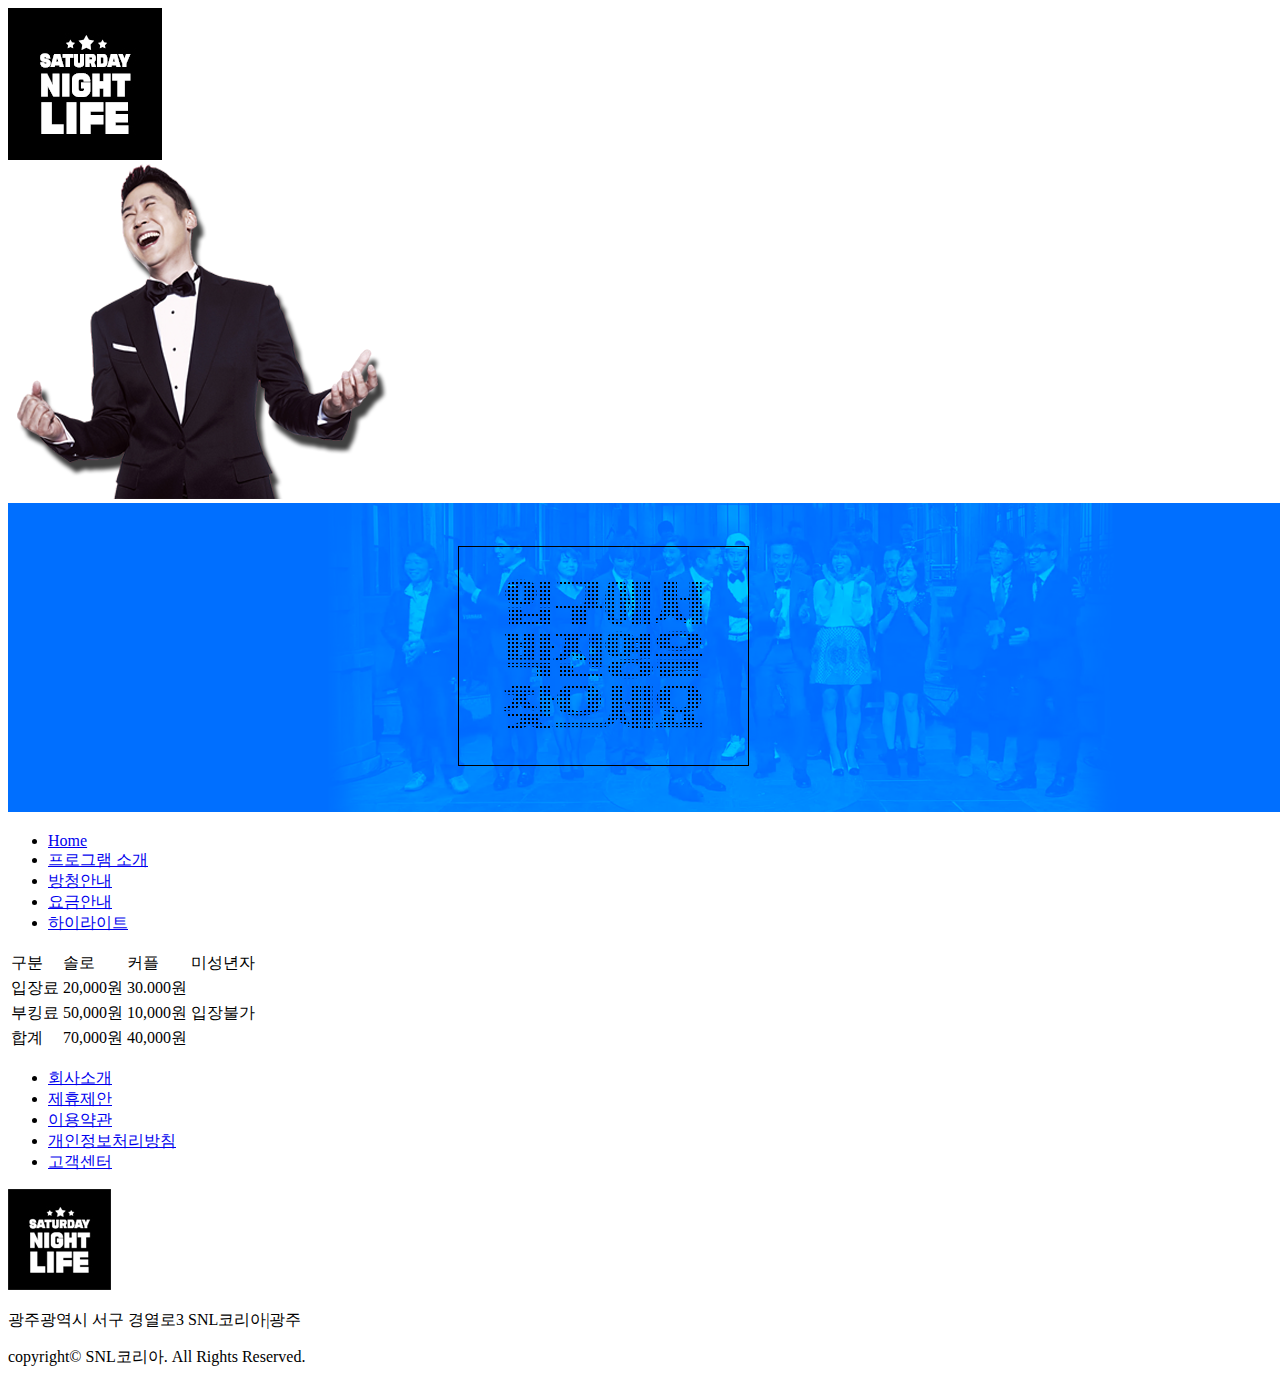
==== index.html @ 6145a5b5 "markup finished" ====
<!DOCTYPE html>
<html lang="ko">
<head>
<meta charset="UTF-8">
<title>Saturday Night Life</title>
<link rel="stylesheet" href="https://css/reset-css@5.0.1/reset.min.css">
<link rel="stylesheet" href="css/style.css">
</head>
<body>
	<div class="main-logo">
		<a href="#"> <img src="images/logo.png" alt="logo">
		</a>
	</div>
	<div class="hreo-img">
		<img src="images/model.png" alt="신동엽"> <img
			src="images/visual-wide.png" alt="크루 대표">
	</div>
	<!-- 메뉴 -->
	<div class="main-nav">
		<!-- kebab-case -->
		<ul>
			<li>
				<a href="#">Home</a>
			</li>
			<li>
				<a href="#">프로그램 소개 </a>
			</li>
			<li>
				<a href="#">방청안내</a>
			</li>
			<li>
				<a href="#">요금안내</a>
			</li>
			<li>
				<a href="#">하이라이트</a>
			</li>
		</ul>
	</div>
	<div class="main">
		<table>
			<tr>
				<td>구분</td>
				<td>솔로</td>
				<td>커플</td>
				<td >미성년자</td>
			</tr>
			<tr>
				<td>입장료</td>
				<td>20,000원</td>
				<td>30.000원</td>
				<td rowspan="3">입장불가</td>
			</tr>
			<tr>
				<td>부킹료</td>
				<td>50,000원</td>
				<td>10,000원</td>
				
			</tr>
			<tr>
				<td>합계</td>
				<td>70,000원</td>
				<td>40,000원</td>
				
			</tr>

		</table>
	</div>
	<div class="extra-nav"><!-- kebab-case -->
		<ul>
			<li>
				<a href="#">회사소개</a>
			</li>
			<li>
				<a href="#">제휴제안</a>
			</li>
			<li>
				<a href="#">이용약관</a>
			</li>
			<li>
				<a href="#">개인정보처리방침</a>
			</li>
			<li>
				<a href="#">고객센터</a>
			</li>
		</ul>
	</div>
	<div class="sub-logo">
		<a href="#"> <img src="images/footer-logo.png" alt="logo">
		</a>
	</div>
	<div class="site-info">
	<p>광주광역시 서구 경열로3 SNL코리아|광주</p>
	<p>copyright&copy; SNL코리아. All Rights Reserved.</p>
	</div>
</body>
</html>
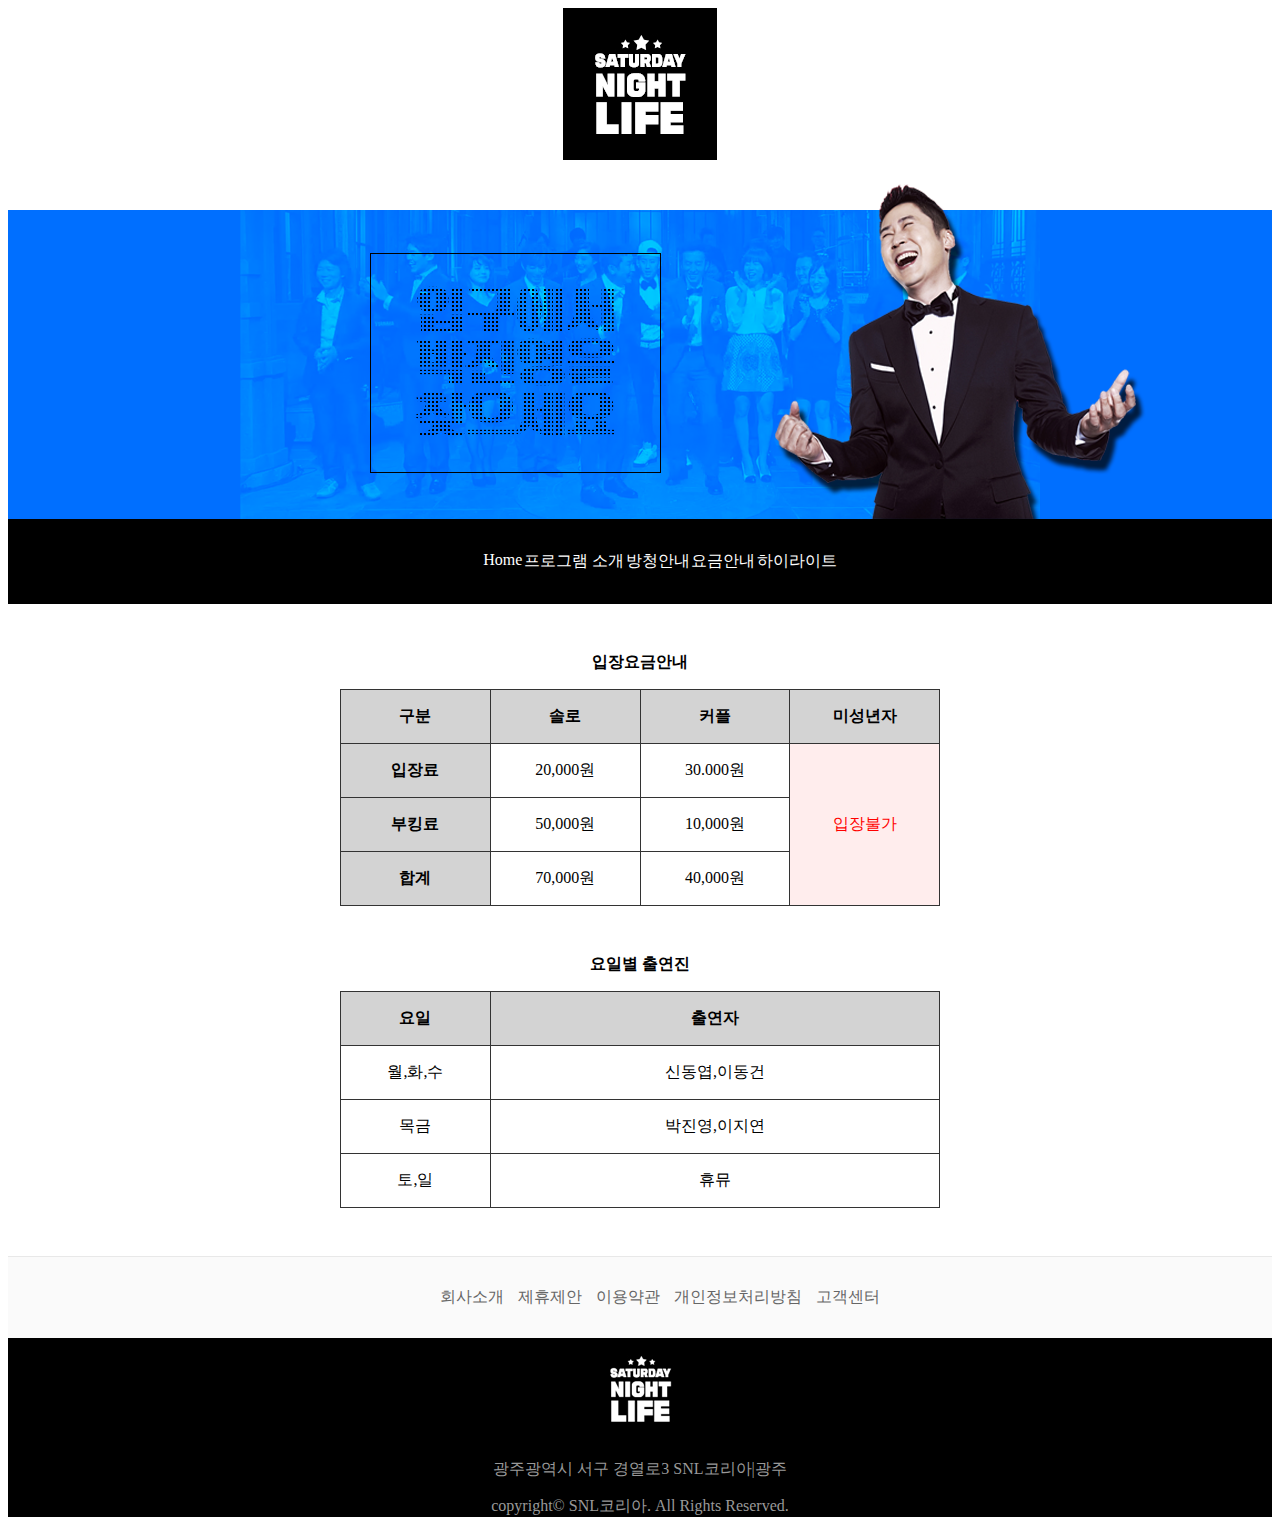
==== commit 1120662a: "snl" ====
--- a/index.html
+++ b/index.html
@@ -3,94 +3,101 @@
 <head>
 <meta charset="UTF-8">
 <title>Saturday Night Life</title>
-<link rel="stylesheet" href="https://css/reset-css@5.0.1/reset.min.css">
+<link rel="stylesheet"
+	href="https://css/reset-css@5.0.1/reset.min.css">
 <link rel="stylesheet" href="css/style.css">
 </head>
 <body>
 	<div class="main-logo">
-		<a href="#"> <img src="images/logo.png" alt="logo">
+		<a href="#"> <img src="images/logo.png"
+				alt="logo">
 		</a>
 	</div>
-	<div class="hreo-img">
-		<img src="images/model.png" alt="신동엽"> <img
-			src="images/visual-wide.png" alt="크루 대표">
+	<div class="hero-img">
+		<div class="model">
+			<img src="images/model.png" alt="신동엽">
+		</div>
+		<div class="bg">
+			<img src="images/visual.png" alt="크루 대표">
+		</div>
 	</div>
 	<!-- 메뉴 -->
 	<div class="main-nav">
 		<!-- kebab-case -->
 		<ul>
-			<li>
-				<a href="#">Home</a>
-			</li>
-			<li>
-				<a href="#">프로그램 소개 </a>
-			</li>
-			<li>
-				<a href="#">방청안내</a>
-			</li>
-			<li>
-				<a href="#">요금안내</a>
-			</li>
-			<li>
-				<a href="#">하이라이트</a>
-			</li>
+			<li><a href="#">Home</a></li>
+			<li><a href="about.html">프로그램 소개 </a></li>
+			<li><a href="#">방청안내</a></li>
+			<li><a href="#">요금안내</a></li>
+			<li><a href="#">하이라이트</a></li>
 		</ul>
 	</div>
 	<div class="main">
-		<table>
+		<table id="price">
+			<caption class="bold-text">입장요금안내</caption>
 			<tr>
-				<td>구분</td>
-				<td>솔로</td>
-				<td>커플</td>
-				<td >미성년자</td>
+				<th>구분</th>
+				<th>솔로</th>
+				<th>커플</th>
+				<th>미성년자</th>
 			</tr>
 			<tr>
-				<td>입장료</td>
+				<th>입장료</th>
 				<td>20,000원</td>
 				<td>30.000원</td>
-				<td rowspan="3">입장불가</td>
+				<td class="text-mid warning" rowspan="3">입장불가</td>
 			</tr>
 			<tr>
-				<td>부킹료</td>
+				<th>부킹료</th>
 				<td>50,000원</td>
 				<td>10,000원</td>
-				
 			</tr>
 			<tr>
-				<td>합계</td>
+				<th>합계</th>
 				<td>70,000원</td>
 				<td>40,000원</td>
-				
 			</tr>
 
 		</table>
+		<table id="casting">
+			<caption class="bold-text">요일별 출연진</caption>
+			<tr>
+				<th>요일</th>
+				<th class="w75">출연자</th>
+			</tr>
+			<tr>
+				<td>월,화,수</td>
+				<td>신동엽,이동건</td>
+			</tr>
+			<tr>
+				<td>목금</td>
+				<td>박진영,이지연</td>
+			</tr>
+			<tr>
+				<td>토,일</td>
+				<td>휴뮤</td>
+			</tr>
+		</table>
 	</div>
-	<div class="extra-nav"><!-- kebab-case -->
+	<div class="extra-nav">
+		<!-- kebab-case -->
 		<ul>
-			<li>
-				<a href="#">회사소개</a>
-			</li>
-			<li>
-				<a href="#">제휴제안</a>
-			</li>
-			<li>
-				<a href="#">이용약관</a>
-			</li>
-			<li>
-				<a href="#">개인정보처리방침</a>
-			</li>
-			<li>
-				<a href="#">고객센터</a>
-			</li>
+			<li><a href="#">회사소개</a></li>
+			<li><a href="#">제휴제안</a></li>
+			<li><a href="#">이용약관</a></li>
+			<li><a href="#">개인정보처리방침</a></li>
+			<li><a href="#">고객센터</a></li>
 		</ul>
 	</div>
-	<div class="sub-logo">
-		<a href="#"> <img src="images/footer-logo.png" alt="logo">
-		</a>
-	</div>
-	<div class="site-info">
-	<p>광주광역시 서구 경열로3 SNL코리아|광주</p>
-	<p>copyright&copy; SNL코리아. All Rights Reserved.</p>
+	<div class="footer">
+		<div class="sub-logo">
+			<a href="#"> <img src="images/footer-logo.png" alt="logo">
+			</a>
+		</div>
+		<div class="site-info">
+			<p>광주광역시 서구 경열로3 SNL코리아|광주</p>
+			<p>copyright&copy; SNL코리아. All Rights Reserved.</p>
+		</div>
 	</div>
 </body>
 </html>--- a/css/style.css
+++ b/css/style.css
@@ -0,0 +1,219 @@
+@charset "UTF-8";
+a{
+	color: inherit;
+	text-decoration:none;
+}
+
+ul{
+	list-style-type: none;
+}
+.main-logo{
+	display: flex;
+	justify-content: center;
+}
+/*=========hero========*/
+.hero-img{
+	height: 355px;
+	position:relative;
+	font-size: 0;
+}
+.model{
+	position:absolute;
+	right:10%;
+	bottom:0;
+	z-index:9;
+}
+.bg{
+	position: absolute;
+	bottom:0;
+	width: 100%;
+	display:flex;
+	justify-content:center ;
+	background:rgb(0,111,255);
+	overflow:hidden;
+}
+.main-nav{
+	background-color: black;	
+	padding: 1rem 0;
+}
+.main-nav ul{
+	display : flex;
+	/*기본값이라서 따로 적지않는게 보통, 단 세로배치할때만 column*/
+	column-gap: .1rem;
+	flex-direction:row;
+	justify-content:center
+	
+}
+.main-nav a{
+	color: white;
+	text-decoration: none;
+}
+.main-nav a:hover{
+	color:#01ccff;
+}
+/*문서의 하단*/
+table, tr, th,td{
+	border-collapse: collapse;
+	border: 1px solid #333; /*테두리: 두께 종류 색상*/
+	margin: 3rem auto;
+}
+caption{
+	margin : 0 0 1rem 0;
+}
+.bold-text{
+	font-weight: bold;
+}
+table{
+	width: 600px;
+}
+th{
+	width: 25%;
+	font-weight: bold;
+	background-color:lightgray;
+}
+th.w75{width: 75%}
+
+th,td{
+	padding: 16px 10px;
+	text-align: center;
+}
+
+td.gap-{
+	text-align:left;
+	padding-left:3rem;
+}
+.text-mid{
+	vertical-align: middle;/*인라인 요소*/
+	background-color: #ffeded;
+}
+
+.warning{
+	color:red;
+}
+/*===============about : 프로그램 소개 페이지 스타일==================*/
+
+.material-symbols-outlined {
+  font-variation-settings:
+  'FILL' 0,
+  'wght' 400,
+  'GRAD' 0,
+  'opsz' 48
+}
+
+.page-map{
+	text-align:right;
+	max-width:1536px;
+	margin:0 auto;
+	padding: .5rem 0;
+	font-size: .875rem;
+}
+.page-map span{
+	font-size: .825rem;
+}
+.cover-story{
+	display:flex;
+	justify-content: space-between;
+}
+.overview{
+	max-width: 800px;
+	margin: 0 auto;
+}
+
+.sec-title{
+	text-align: center;
+	margin: 1.5rem 0;
+	font-weight: bold;
+	font-size:1.25rem;
+}
+.sec-title::first-letter{
+	background-color: black;
+	font-size: 2rem;
+	color:white;
+	padding: .5rem;
+}
+.cover-story, .profile-story{
+	display: flex;
+	column-gap: 1.375rem;
+	justify-content: space-between;
+}
+.cover-story img, .profile-story img{
+	width: 100%;
+	object-fit: cover;
+}
+
+.story p{
+	margin: 0 0 1.5rem 0;
+}
+.overview, .mc .castings, .guests{
+	margin: 100px auto;
+}
+.swiper {
+  width: 1000px;
+  height: 350px;
+  margin: 0 auto;
+}
+.swiper-slide ul{
+	display: flex;
+	height: 300px;
+	width:80%;
+	margin:0 auto;
+	justify-content: center;
+	column-gap: 1rem;
+}
+.swiper-slied ul li{
+	flex: 1 1 200px;
+	text-align: center;
+}
+.swiper-slied ul li p:nth-of-type(1){
+	margin: .5rem 0;
+	font-weight: bold;
+	font-size:1.125rem; 
+}
+.swiper-slied ul li p:nth-of-type(2){
+	font-size: .875rem;
+	text-align:left;
+	margin: 0.5rem;
+	line-height: 1.5;
+}
+.swiper-slied ul li img{
+	width: 100%;
+	object-fit: cover;
+}
+.swiper-scrollbar{
+	display: none;
+}
+.extra-nav{
+	background-color:#fafafa;
+	padding: .875rem 0;
+	border-top: 1px solid #e8e8e8;
+}
+.extra-nav ul{
+	display : flex;
+	column-gap:.875rem;
+	justify-content: center;
+	/*기본값이라서 따로 적지않는게 보통, 단 세로배치할때만 column*/
+	flex-direction:row;
+}
+
+.extra-nav a{
+	color:#666;
+	text-decoration: none;
+	background-color:fafafa;
+}
+.extra-nav a:hover{
+	text-decoration: underline;
+	font-weight: bold;
+	color: #01ccff;
+}
+
+.sub-logo{
+	text-align:center;
+}
+.site-info p{
+	text-align :center;
+	color:#999999;
+	margin:1rem;
+}
+.footer{
+	background-color:black;
+}